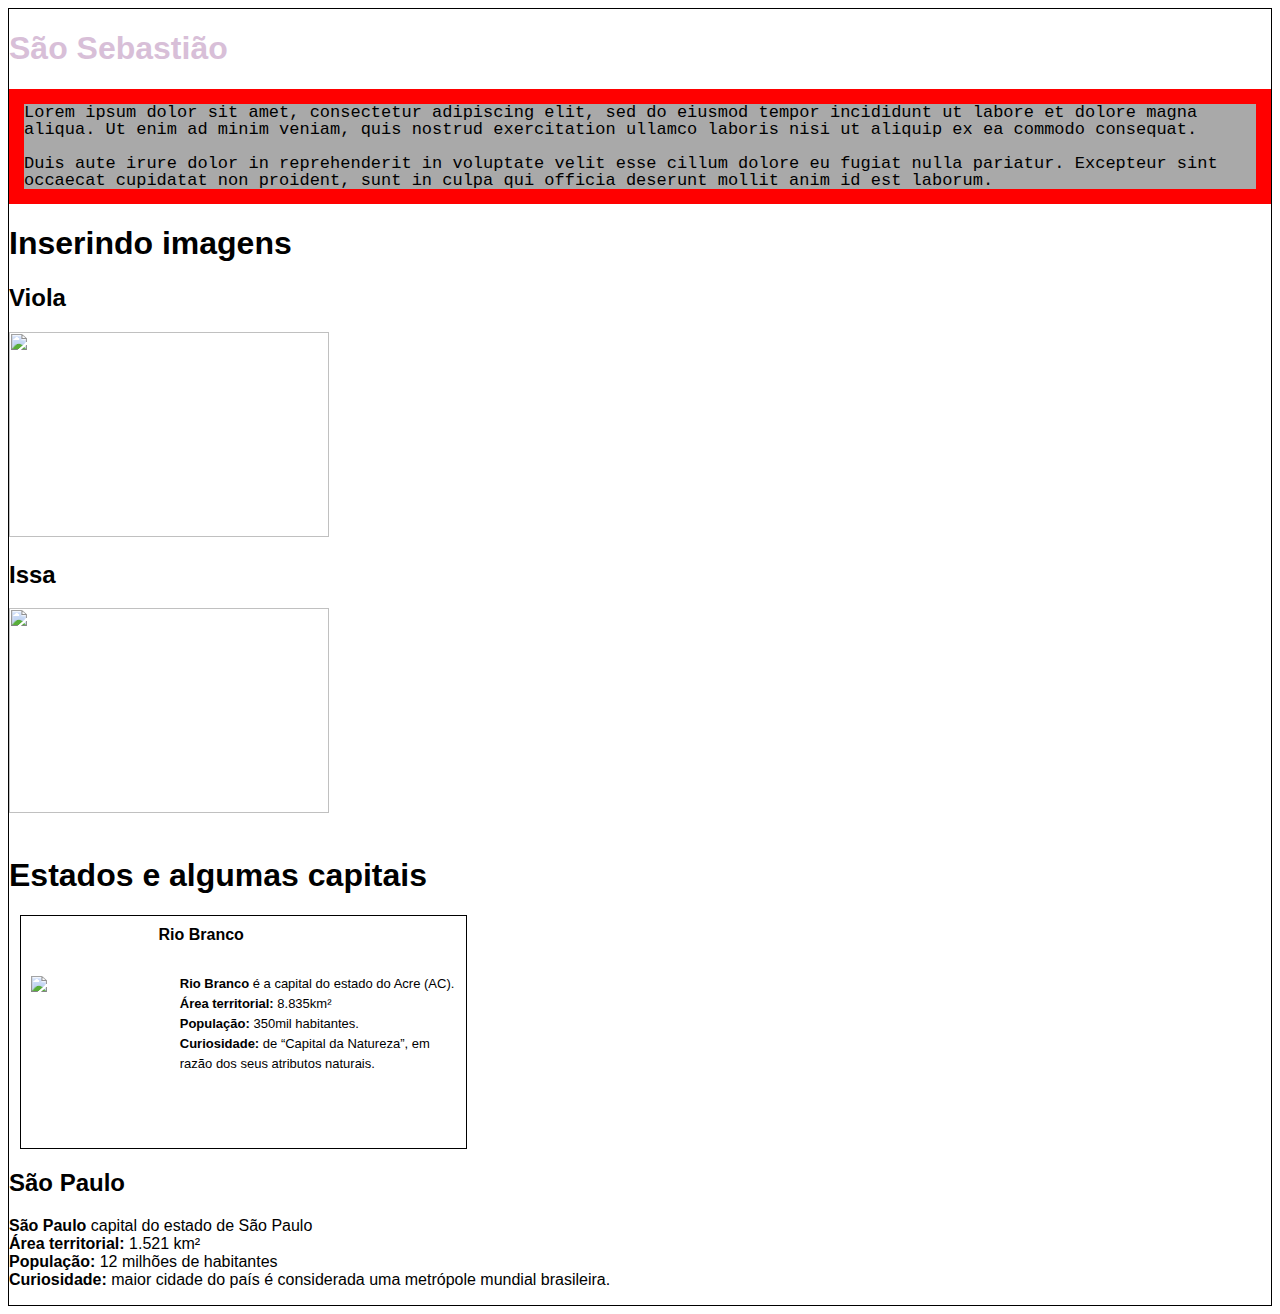
==== aulas-praticas/index.html @ 6dc89773 "arrumando o repositório para o projeto final." ====
<!DOCTYPE html>

<html lang="pt-br">

<head>
  <title>Aprendendo CSS</title>
  <meta name="descrição do meu site" content="meu primeiro site com HTML">
  <meta charset="utf-8">
  <!-- <style>
    body {
        background-color:aqua;
    }
    h2{
        color:blueviolet
    }
  </style> -->
  <link rel="stylesheet" href="style.css">
  <link href="https://fonts.googleapis.com/css2?family=Roboto&display=swap" rel="stylesheet">
</head>

<body>
  <h1 id="titulo">São Sebastião</h1>
  <p class="paragrafo">
    Lorem ipsum dolor sit amet,
    consectetur adipiscing elit, sed do eiusmod tempor incididunt ut labore et dolore magna aliqua.
    Ut enim ad minim veniam, quis nostrud exercitation ullamco laboris nisi ut aliquip ex ea commodo consequat.
    <!-- tag de quebra de linha -->
    <br /><br />
    Duis aute irure dolor in reprehenderit in voluptate velit esse cillum dolore eu fugiat nulla pariatur.
    Excepteur sint occaecat cupidatat non proident, sunt in culpa qui officia deserunt mollit anim id est laborum.
  </p>

  <h1>Inserindo imagens</h1>
  <h2>Viola</h2>
  <img src="img/viola.jpeg" width="320" height="205" />
  <h2>Issa</h2>
  <img src="img/issa.png" width="320" height="205" />
  <br><br>

  <h1 id="estados">Estados e algumas capitais</h1>
  <section class="card">
    <h2 class="card-titulo">Rio Branco</h2>
    <img src="img/rioBranco.png" class="card-imagem">
    <p class="card-text">
      <strong>Rio Branco</strong> é a capital do estado do Acre (AC). <br> <b> Área territorial:</b> 8.835km² <br> <b>População: </b>350mil habitantes.
      <br> <b>Curiosidade:</b> de “Capital da Natureza”, em razão dos seus atributos naturais.
    </p>
  </section>

  <section>
    <h2>São Paulo</h2>
    <p> <strong>São Paulo</strong> capital do estado de São Paulo <br>
      <b>Área territorial:</b> 1.521 km² <br> <b>População:</b> 12 milhões de habitantes <br>
      <b>Curiosidade:</b> maior cidade do país é considerada uma metrópole mundial brasileira.
    </p>
  </section>

</body>

</html>
---- aulas-praticas/style.css ----
*{
    font-family: Verdana, Geneva, Tahoma, sans-serif
  }
  
  body {
    border: 1px solid black;
    /* background-color: darkgrey; */
  }
  
  #titulo{
    color:rgb(216,191,216);
  }
  
  .paragrafo{
    font-size: 17px;
    font-family: monospace;
    line-height: 1;
    border: 15px solid red; 
    background-color: darkgrey;
  }
  
  .card{
    /* largura */
    width: 425px;
    /* altura */
    height: 212px;
    border: 1px solid black;
    margin: 10px 0 10px 11px;
    padding: 10px;
  }
  
  .card-titulo{
    font-size: medium;
    margin: 0 0 10px 0;
    display: inline;
  }
  
  .card-imagem{
    width: 30%;
    display: inline;
    float: left;
    margin-top: 50px;
  }
  
  .card-text{
    display: inline;
    width: 65%;
    float: right;
    font-size: small;
    line-height: 15pt;
    margin-top: 30px;
  }
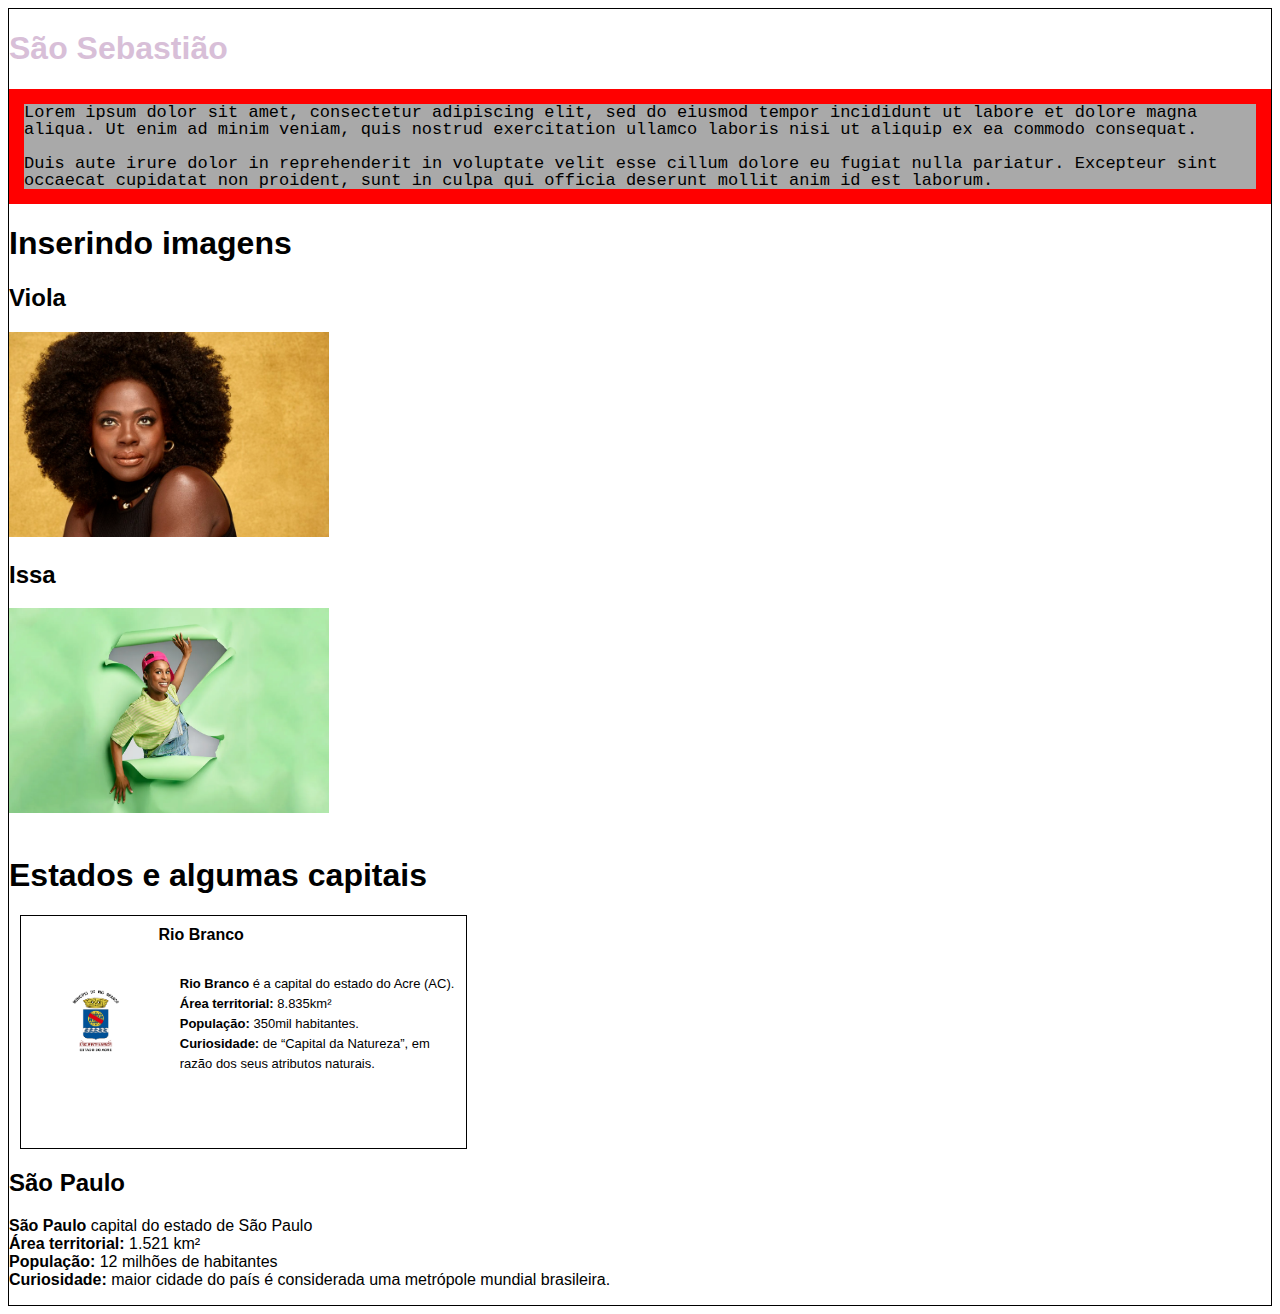
==== commit b9f88cd4: "fix(aulas-praticas): corrigi path das imagens" ====
--- a/aulas-praticas/index.html
+++ b/aulas-praticas/index.html
@@ -32,15 +32,15 @@
 
   <h1>Inserindo imagens</h1>
   <h2>Viola</h2>
-  <img src="img/viola.jpeg" width="320" height="205" />
+  <img src="../img/viola.jpeg" width="320" height="205" />
   <h2>Issa</h2>
-  <img src="img/issa.png" width="320" height="205" />
+  <img src="../img/issa.png" width="320" height="205" />
   <br><br>
 
   <h1 id="estados">Estados e algumas capitais</h1>
   <section class="card">
     <h2 class="card-titulo">Rio Branco</h2>
-    <img src="img/rioBranco.png" class="card-imagem">
+    <img src="../img/rioBranco.png" class="card-imagem">
     <p class="card-text">
       <strong>Rio Branco</strong> é a capital do estado do Acre (AC). <br> <b> Área territorial:</b> 8.835km² <br> <b>População: </b>350mil habitantes.
       <br> <b>Curiosidade:</b> de “Capital da Natureza”, em razão dos seus atributos naturais.
